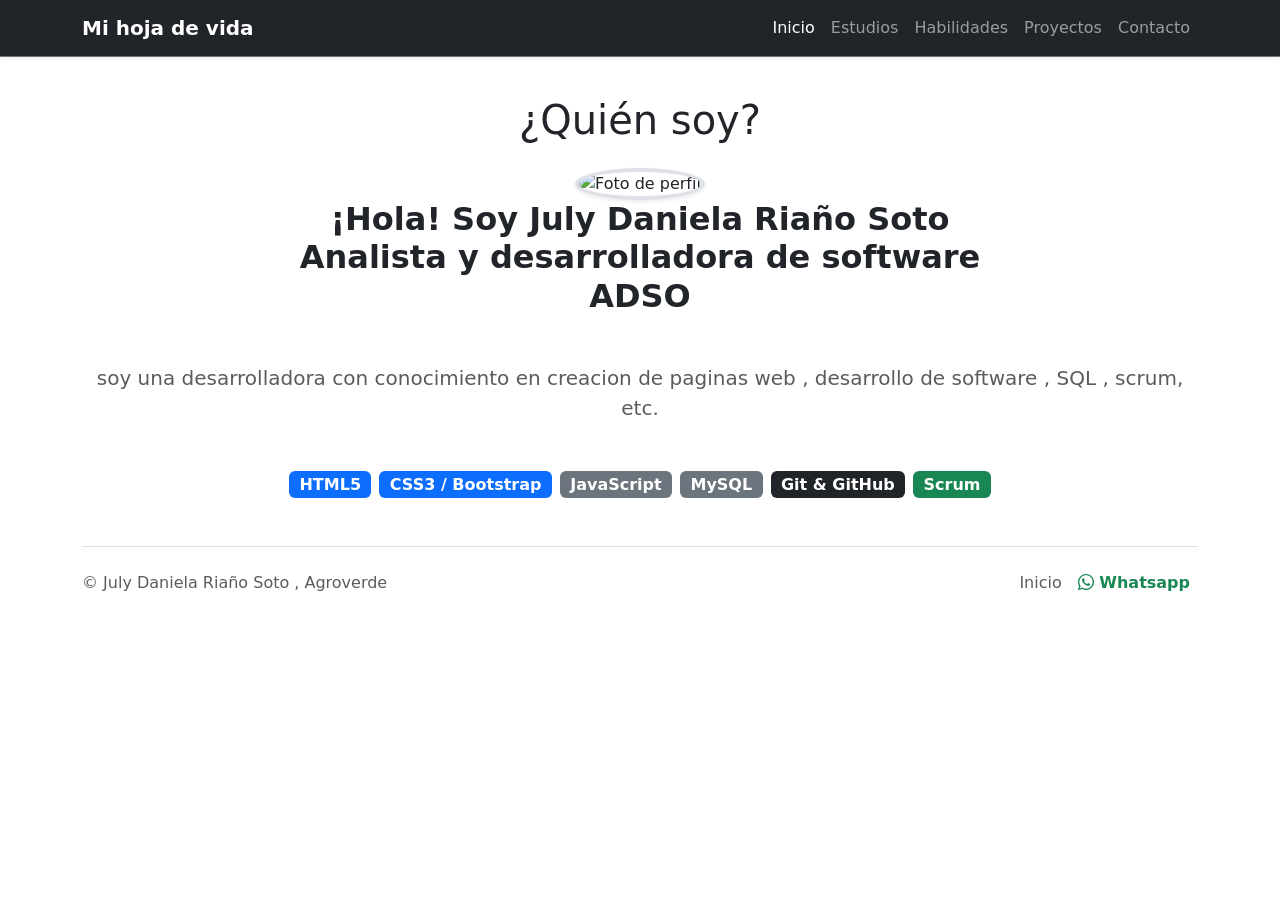
==== index.html @ 304a34d5 "Hoja de vida personal" ====
<!DOCTYPE html>
<html lang="es">

<head>
    <meta charset="UTF-8">
    <meta name="viewport" content="width=device-width, initial-scale=1.0">
    <link rel="stylesheet" href="/assets/css/principal.css">
    <link href="https://cdn.jsdelivr.net/npm/bootstrap@5.3.3/dist/css/bootstrap.min.css" rel="stylesheet">
    <link rel="stylesheet" href="https://cdn.jsdelivr.net/npm/bootstrap-icons@1.13.1/font/bootstrap-icons.min.css">
    <title>CV bootstrap</title>
</head>

<body>
    <!-- 1. BARRA DE NAVEGACIÓN (NAVBAR) -->
    <nav class="navbar navbar-expand-lg bg-dark navbar-dark fixed-top border-bottom border-secondary shadow-sm">
        <div class="container">
            <!-- Marca o Nombre en el Navbar -->
            <a class="navbar-brand fw-bold " href="index.html">
                Mi hoja de vida
            </a>

            <!-- Botón de Hamburguesa (visible solo en celulares/tablets) -->
            <button class="navbar-toggler" type="button" data-bs-toggle="collapse" data-bs-target="#menuNavegacion"
                aria-controls="menuNavegacion" aria-expanded="false" aria-label="Toggle navigation">
                <span class="navbar-toggler-icon"></span>
            </button>

            <!-- Contenido colapsable del menú -->
            <div class="collapse navbar-collapse" id="menuNavegacion">
                <ul class="navbar-nav ms-auto mb-2 mb-lg-0 fw-medium">
                    <li class="nav-item">
                        <a class="nav-link active" aria-current="page" href="index.html">Inicio</a>
                    </li>
                    <li class="nav-item">
                        <a class="nav-link" href="pages/estudios.html">Estudios</a>
                    </li>
                    <li class="nav-item">
                        <a class="nav-link" href="/pages/habilidades.html">Habilidades</a>
                    </li>
                    <li class="nav-item">
                        <a class="nav-link" href="/pages/proyectos.html">Proyectos</a>
                    </li>
                    <li class="nav-item">
                        <a class="nav-link" href="/pages/contacto.html">Contacto</a>
                    </li>
                </ul>
            </div>
        </div>
    </nav>

    <!-- Sección de presentación -->
    <main class="container mt-5 pt-5">
        <div>
            <h1 class="text-center mb-4">¿Quién soy?</h1>
            <!--Imagen de perfil-->
            <div class="text-center contenedor-imagen">
                <img src="/assets/img/foto-referencia.webp" alt="Foto de perfil"
                    class="foto-perfil rounded-circle border border-4  shadow-sm ">
            </div>

            <h2 class="text-center mb-3 fw-bold">¡Hola! Soy July Daniela Riaño Soto <br> Analista y desarrolladora de software <br>ADSO </h2>
            <p class="text-center fs-5 text-body-secondary mx-auto my-5">
               soy una desarrolladora con conocimiento en creacion de paginas 
               web , desarrollo de software , SQL , scrum, etc. 
            </p>
        </div>

        <div class="d-flex justify-content-center flex-wrap gap-2 mb-5">
            <span class="badge bg-primary fs-6">HTML5</span>
            <span class="badge bg-primary fs-6">CSS3 / Bootstrap</span>
            <span class="badge bg-secondary fs-6">JavaScript</span>
            <span class="badge bg-secondary fs-6">MySQL</span>
            <span class="badge bg-dark fs-6">Git & GitHub</span>
            <span class="badge bg-success fs-6">Scrum</span>
        </div>
    </main>


    <!--footer o pie de página-->
    <div class="container">
        <footer class="d-flex flex-wrap justify-content-between align-items-center py-3 my-4 border-top">
            <p class="col-md-4 mb-0 text-body-secondary">
                &copy; July Daniela Riaño Soto , Agroverde
            </p>
            <a href="index.html"
                class="col-md-4 d-flex align-items-center justify-content-center mb-3 mb-md-0 me-md-auto link-body-emphasis text-decoration-none"
                aria-label="Bootstrap">
                <svg class="bi me-2" width="40" height="32" aria-hidden="true">
                    <use xlink:href="#bootstrap"></use>
                </svg>
            </a>
            <!---link principales-->
            <ul class="nav col-md-4 justify-content-end">
                <li class="nav-item">
                    <a href="index.html" class="nav-link px-2 text-body-secondary">Inicio</a>
                </li>

                <!---Link de WhatsApp-->
                <li class="nav-item">
                    <a href="https://wa.me/573205886961" target="_blank" class="nav-link px-2 text-success fw-semibold">
                        <i class="bi bi-whatsapp"></i> Whatsapp
                    </a>
                </li>
            </ul>
        </footer>
    </div>
    <script src="https://cdn.jsdelivr.net/npm/bootstrap@5.3.3/dist/js/bootstrap.bundle.min.js"></script>
</body>

</html>
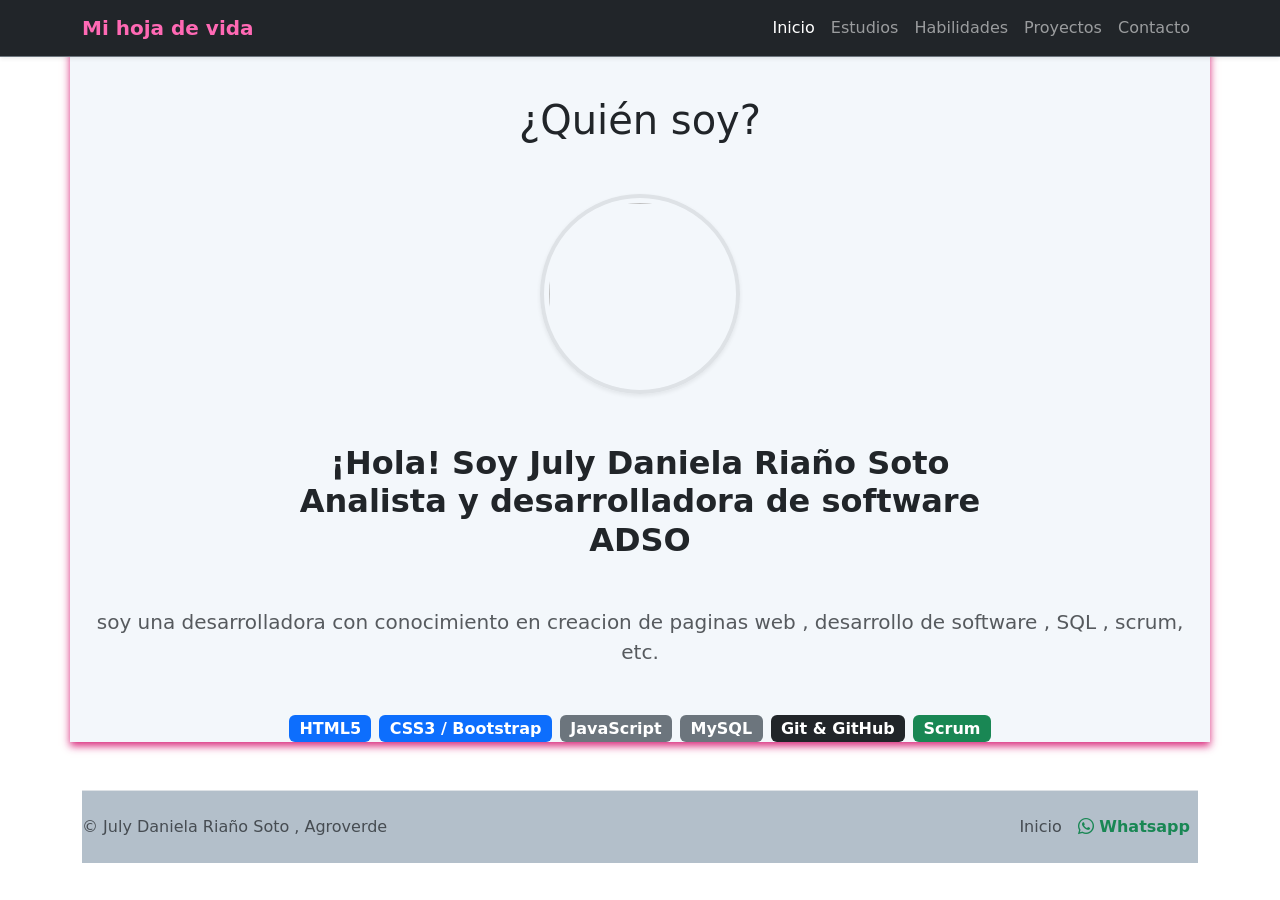
==== commit eb6753c2: "novedad" ====
--- a/index.html
+++ b/index.html
@@ -54,7 +54,7 @@
             <h1 class="text-center mb-4">¿Quién soy?</h1>
             <!--Imagen de perfil-->
             <div class="text-center contenedor-imagen">
-                <img src="/assets/img/foto-referencia.webp" alt="Foto de perfil"
+                <img src="/assets/img/foto-referencia.webp alt="Foto de perfil"
                     class="foto-perfil rounded-circle border border-4  shadow-sm ">
             </div>
 
--- a/assets/css/principal.css
+++ b/assets/css/principal.css
@@ -0,0 +1,25 @@
+.foto-perfil {
+    width: 200px;
+    height: 200px;
+    object-fit: cover;
+    padding: 5px;
+}
+
+.contenedor-imagen {
+    margin: 50px;
+}
+main {
+    background-color: #f3f7fb;  
+    box-shadow: 0 4px 8px rgba(212, 17, 108, 0.892);
+}
+
+footer {
+    background-color: #b3bfca;
+    color: white;
+}
+.navbar-brand {
+    color: #ff69b4 !important;
+}
+.foto-perfil {
+    border-color: #ff69b4 !important;
+}
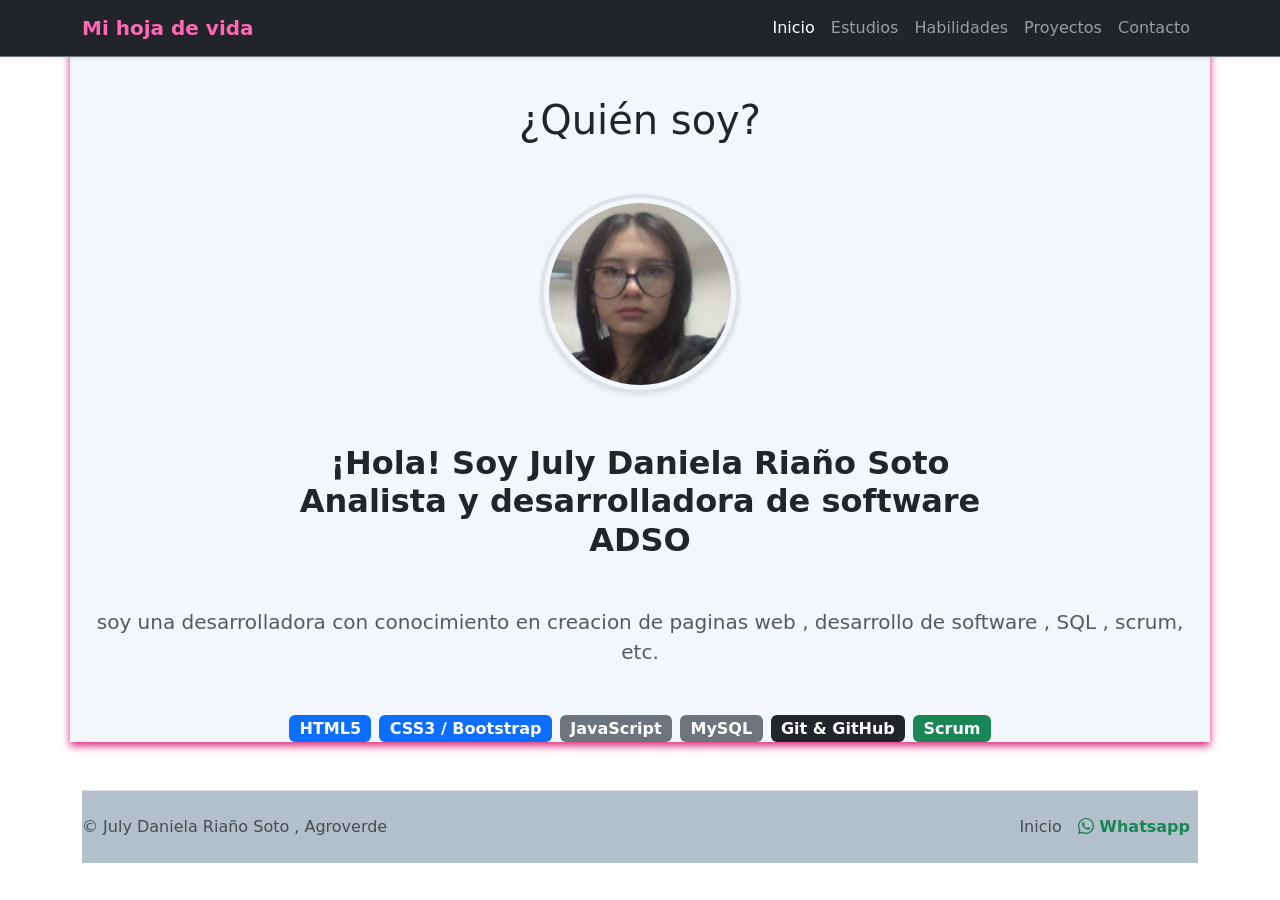
==== commit 11437eb0: "definitivo" ====
--- a/index.html
+++ b/index.html
@@ -54,7 +54,7 @@
             <h1 class="text-center mb-4">¿Quién soy?</h1>
             <!--Imagen de perfil-->
             <div class="text-center contenedor-imagen">
-                <img src="/assets/img/foto-referencia.webp alt="Foto de perfil"
+                <img src="/assets/img/Daniela.png" alt="Foto de perfil"
                     class="foto-perfil rounded-circle border border-4  shadow-sm ">
             </div>
 
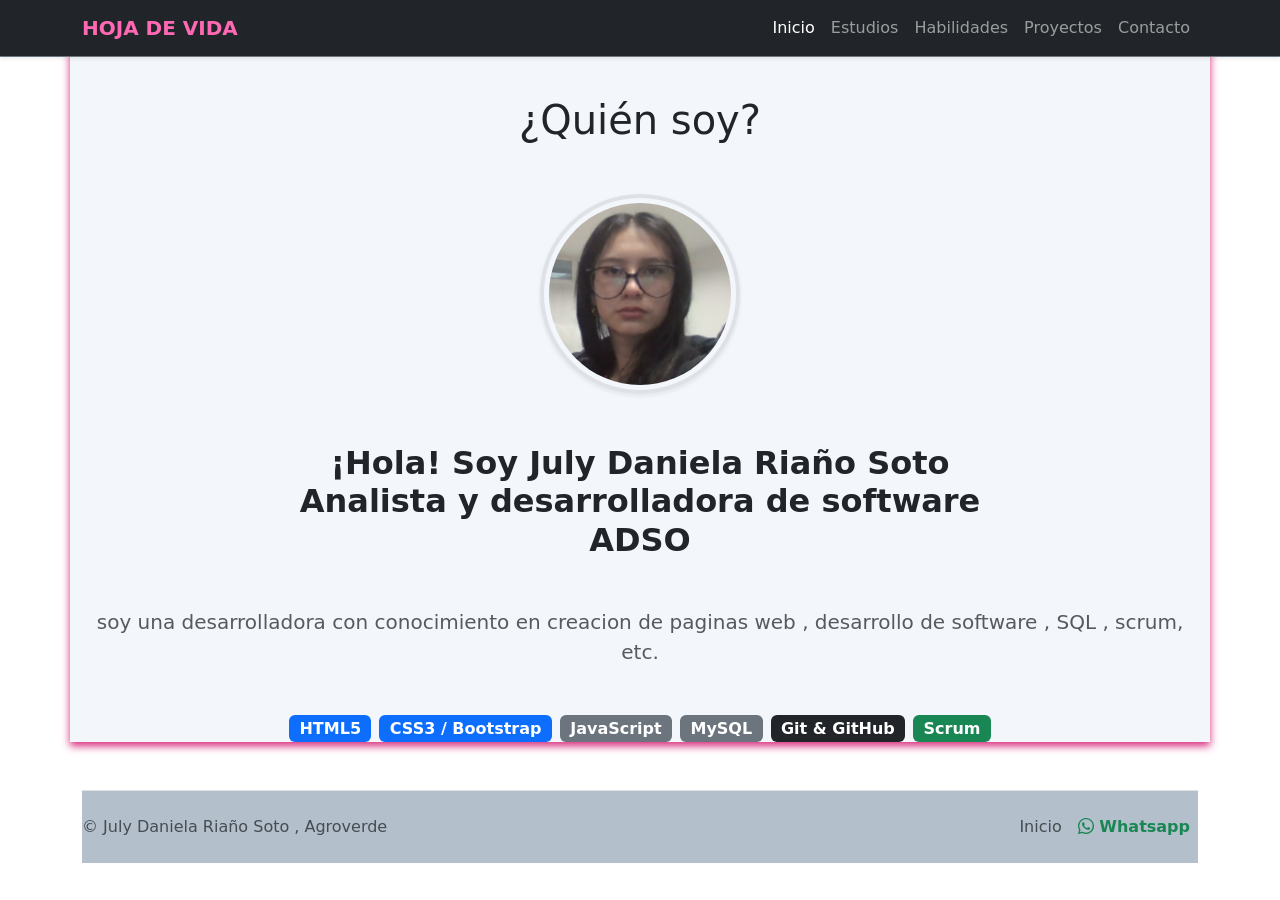
==== commit 901aa72d: "ingreso corregido" ====
--- a/index.html
+++ b/index.html
@@ -16,7 +16,7 @@
         <div class="container">
             <!-- Marca o Nombre en el Navbar -->
             <a class="navbar-brand fw-bold " href="index.html">
-                Mi hoja de vida
+                HOJA DE VIDA 
             </a>
 
             <!-- Botón de Hamburguesa (visible solo en celulares/tablets) -->
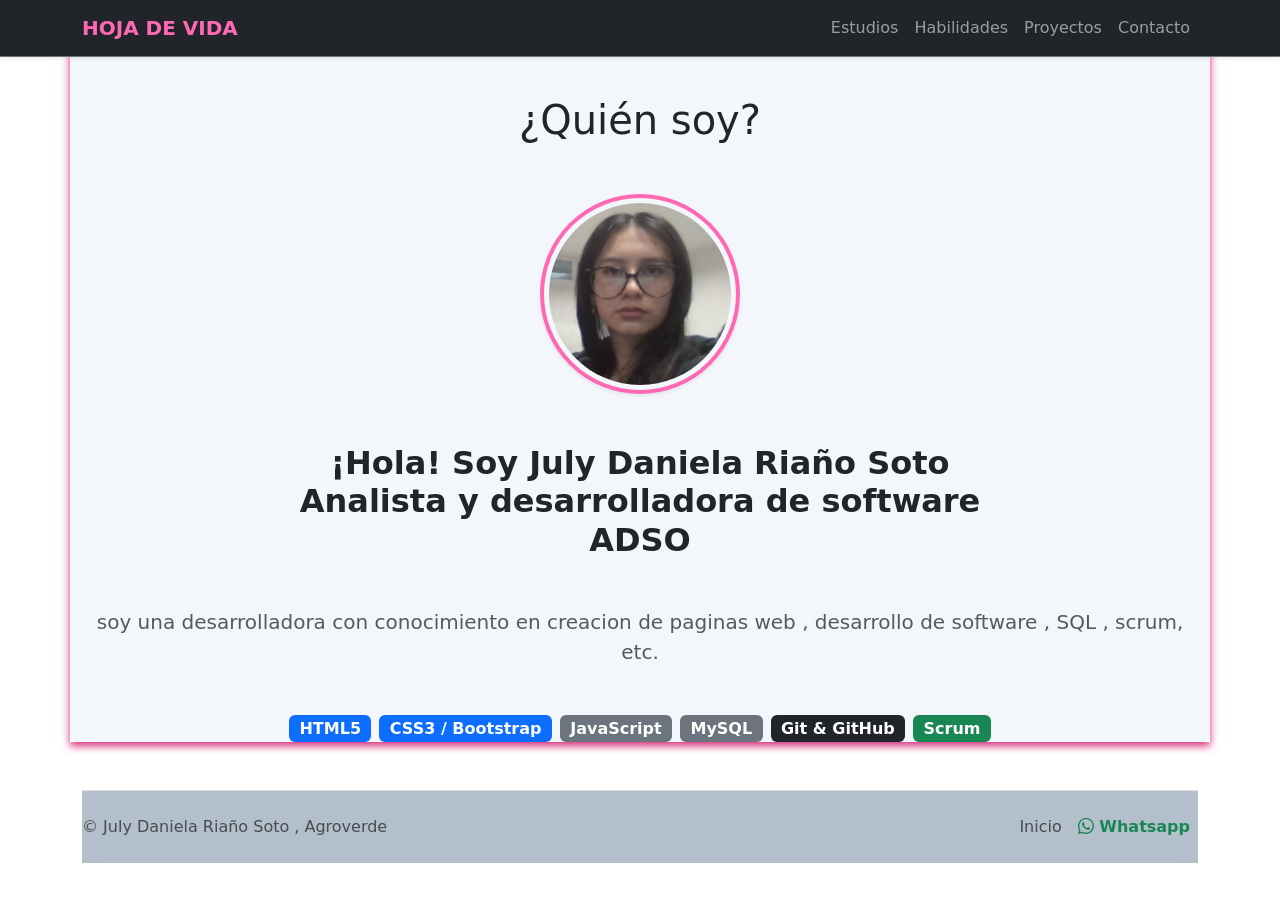
==== commit b1a610b0: "insercion de datos" ====
--- a/index.html
+++ b/index.html
@@ -4,9 +4,9 @@
 <head>
     <meta charset="UTF-8">
     <meta name="viewport" content="width=device-width, initial-scale=1.0">
-    <link rel="stylesheet" href="/assets/css/principal.css">
     <link href="https://cdn.jsdelivr.net/npm/bootstrap@5.3.3/dist/css/bootstrap.min.css" rel="stylesheet">
     <link rel="stylesheet" href="https://cdn.jsdelivr.net/npm/bootstrap-icons@1.13.1/font/bootstrap-icons.min.css">
+    <link rel="stylesheet" href="assets/css/principal.css">
     <title>CV bootstrap</title>
 </head>
 
@@ -16,7 +16,7 @@
         <div class="container">
             <!-- Marca o Nombre en el Navbar -->
             <a class="navbar-brand fw-bold " href="index.html">
-                HOJA DE VIDA 
+                HOJA DE VIDA
             </a>
 
             <!-- Botón de Hamburguesa (visible solo en celulares/tablets) -->
@@ -29,19 +29,16 @@
             <div class="collapse navbar-collapse" id="menuNavegacion">
                 <ul class="navbar-nav ms-auto mb-2 mb-lg-0 fw-medium">
                     <li class="nav-item">
-                        <a class="nav-link active" aria-current="page" href="index.html">Inicio</a>
-                    </li>
-                    <li class="nav-item">
                         <a class="nav-link" href="pages/estudios.html">Estudios</a>
                     </li>
                     <li class="nav-item">
-                        <a class="nav-link" href="/pages/habilidades.html">Habilidades</a>
+                        <a class="nav-link" href="pages/habilidades.html">Habilidades</a>
                     </li>
                     <li class="nav-item">
-                        <a class="nav-link" href="/pages/proyectos.html">Proyectos</a>
+                        <a class="nav-link" href="pages/proyectos.html">Proyectos</a>
                     </li>
                     <li class="nav-item">
-                        <a class="nav-link" href="/pages/contacto.html">Contacto</a>
+                        <a class="nav-link" href="pages/contacto.html">Contacto</a>
                     </li>
                 </ul>
             </div>
@@ -54,14 +51,15 @@
             <h1 class="text-center mb-4">¿Quién soy?</h1>
             <!--Imagen de perfil-->
             <div class="text-center contenedor-imagen">
-                <img src="/assets/img/Daniela.png" alt="Foto de perfil"
+                <img src="assets/img/Daniela.png" alt="Foto de perfil"
                     class="foto-perfil rounded-circle border border-4  shadow-sm ">
             </div>
 
-            <h2 class="text-center mb-3 fw-bold">¡Hola! Soy July Daniela Riaño Soto <br> Analista y desarrolladora de software <br>ADSO </h2>
+            <h2 class="text-center mb-3 fw-bold">¡Hola! Soy July Daniela Riaño Soto <br> Analista y desarrolladora de
+                software <br>ADSO </h2>
             <p class="text-center fs-5 text-body-secondary mx-auto my-5">
-               soy una desarrolladora con conocimiento en creacion de paginas 
-               web , desarrollo de software , SQL , scrum, etc. 
+                soy una desarrolladora con conocimiento en creacion de paginas
+                web , desarrollo de software , SQL , scrum, etc.
             </p>
         </div>
 
